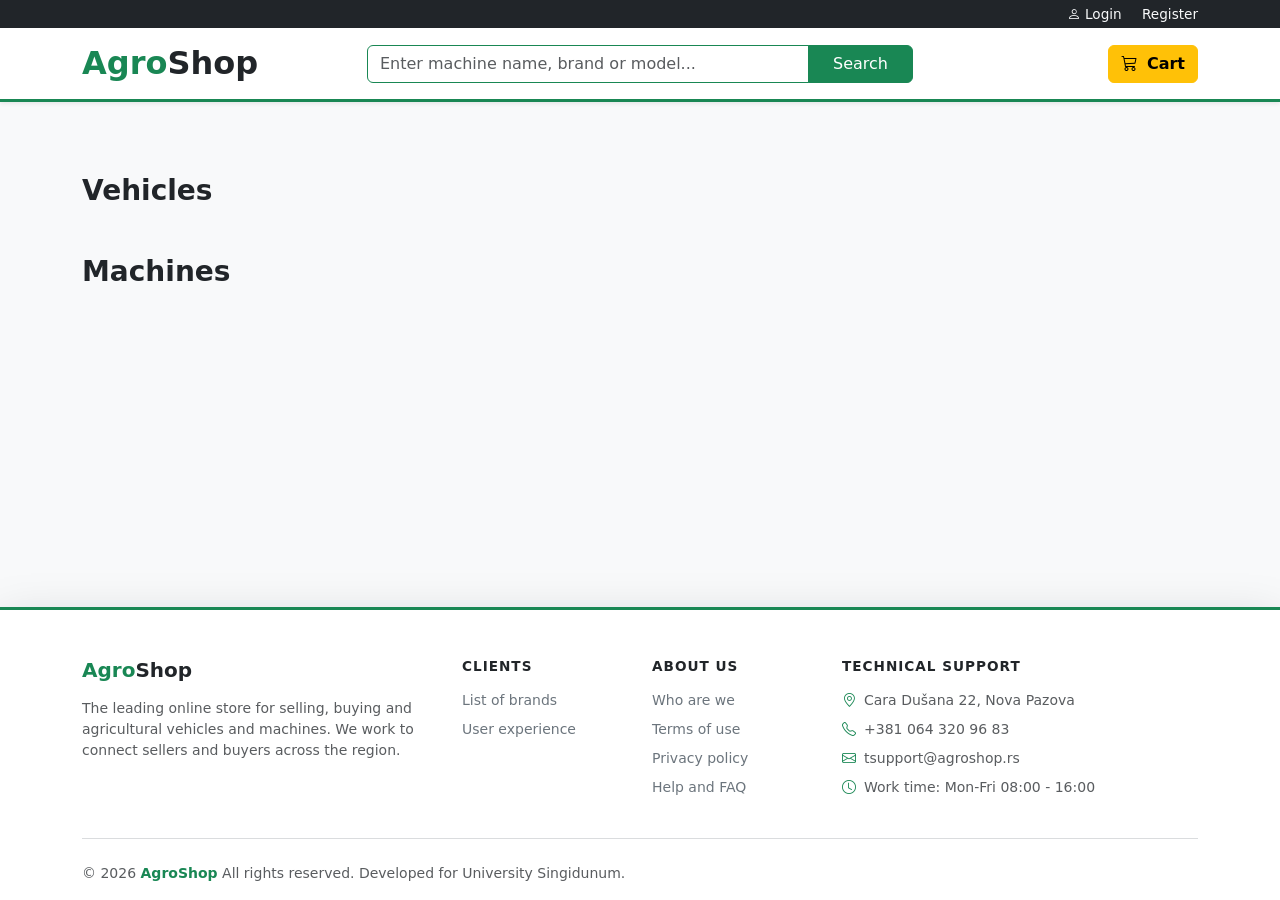
==== public/index.html @ a5869fea "commit" ====
<!DOCTYPE html>
<html lang="en">
<head>
    <meta charset="UTF-8">
    <meta name="viewport" content="width=device-width, initial-scale=1.0">
    <title>AgroShop</title>
    
    <link href="https://cdn.jsdelivr.net/npm/bootstrap@5.3.3/dist/css/bootstrap.min.css" 
          rel="stylesheet" integrity="sha384-QWTKZyjpPEjISv5WaRU9OFeRpok6YctnYmDr5pNlyT2bRjXh0JMhjY6hW+ALEwIH" crossorigin="anonymous">

    <link rel="stylesheet" href="https://cdn.jsdelivr.net/npm/bootstrap-icons@1.11.3/font/bootstrap-icons.min.css">

    <link rel="stylesheet" href="css/global.css">
</head>
<body class="bg-light">

    <div class="bg-dark text-light py-1">
        <div class="container d-flex justify-content-end" style="font-size: 0.85rem;">
            <div>
                <a href="#" class="text-light text-decoration-none me-3 link-warning">
                    <i class="bi bi-person me-1"></i>Login
                </a>
                <a href="#" class="text-light text-decoration-none link-warning">Register</a>
            </div>
        </div>
    </div>

    <header class="bg-white shadow-sm py-3 mb-4 border-bottom border-success border-3">
        <div class="container">
            <div class="row align-items-center">
                
                <div class="col-md-3 mb-3 mb-md-0">
                    <a href="/" class="text-decoration-none">
                        <h2 class="text-success fw-bold m-0">Agro<span class="text-dark">Shop</span></h2>
                    </a>
                </div>

                <div class="col-md-6 mb-3 mb-md-0">
                    <form class="d-flex">
                        <div class="input-group">
                            <input type="text" class="form-control border-success" placeholder="Enter machine name, brand or model..." aria-label="Pretraga">
                            <button class="btn btn-success px-4" type="submit">Search</button>
                        </div>
                    </form>
                </div>

                <div class="col-md-3 text-md-end">
                    <a href="#" class="btn btn-warning position-relative fw-bold">
                        <i class="bi bi-cart3 me-1"></i> Cart
                    </a>
                </div>
            </div>
        </div>
    </header>
    <main class="container my-5">
        <h3 class="text-dark fw-bold mb-4">Vehicles</h3>
        <div id="vehicle-container" class="row g-4 mb-5"></div>

        <h3 class="text-dark fw-bold mb-4">Machines</h3>
        <div id="machine-container" class="row g-4"></div>
    </main>

    <footer class="bg-white text-dark pt-5 pb-3 mt-5 border-top border-success border-3 shadow-lg">
        <div class="container">
            <div class="row g-4">
                
                <div class="col-md-4">
                    <h5 class="text-success fw-bold mb-3">Agro<span class="text-dark">Shop</span></h5>
                    <p class="text-muted small lh-base">
                        The leading online store for selling, buying and agricultural vehicles and machines. We work to connect sellers and buyers across the region.
                    </p>
                </div>

                <div class="col-md-2">
                    <h6 class="text-dark fw-bold mb-3 text-uppercase" style="font-size: 0.85rem; letter-spacing: 1px;">Clients</h6>
                    <ul class="list-unstyled small">
                        <li class="mb-2"><a href="#" class="text-secondary text-decoration-none link-success">List of brands</a></li>
                        <li class="mb-2"><a href="#" class="text-secondary text-decoration-none link-success">User experience</a></li>
                    </ul>
                </div>

                <div class="col-md-2">
                    <h6 class="text-dark fw-bold mb-3 text-uppercase" style="font-size: 0.85rem; letter-spacing: 1px;">About us</h6>
                    <ul class="list-unstyled small">
                        <li class="mb-2"><a href="#" class="text-secondary text-decoration-none link-success">Who are we</a></li>
                        <li class="mb-2"><a href="#" class="text-secondary text-decoration-none link-success">Terms of use</a></li>
                        <li class="mb-2"><a href="#" class="text-secondary text-decoration-none link-success">Privacy policy</a></li>
                        <li class="mb-2"><a href="#" class="text-secondary text-decoration-none link-success">Help and FAQ</a></li>
                    </ul>
                </div>

                <div class="col-md-4">
                    <h6 class="text-dark fw-bold mb-3 text-uppercase" style="font-size: 0.85rem; letter-spacing: 1px;">Technical support</h6>
                    <ul class="list-unstyled small text-muted">
                        <li class="mb-2"><i class="bi bi-geo-alt text-success me-2"></i>Cara Dušana 22, Nova Pazova</li>
                        <li class="mb-2"><i class="bi bi-telephone text-success me-2"></i>+381 064 320 96 83</li>
                        <li class="mb-2"><i class="bi bi-envelope text-success me-2"></i>tsupport@agroshop.rs</li>
                        <li class="mb-2"><i class="bi bi-clock text-success me-2"></i>Work time: Mon-Fri 08:00 - 16:00</li>
                    </ul>
                </div>

            </div>

            <hr class="border-secondary opacity-25 my-4">

            <div class="row align-items-center">
                <div class="col-md-6 text-center text-md-start mb-3 mb-md-0">
                    <p class="mb-0 text-muted small">
                        &copy; 2026 <span class="text-success fw-bold">AgroShop</span> All rights reserved. Developed for University Singidunum.
                    </p>
                </div>
            </div>
        </div>
    </footer>

    <script src="https://cdn.jsdelivr.net/npm/bootstrap@5.3.3/dist/js/bootstrap.bundle.min.js" 
            integrity="sha384-YvpcrYf0tY3lHB60NNkmXc5s9fDVZLESaAA55NDzOxhy9GkcIdslK1eN7N6jIeHz" crossorigin="anonymous"></script>

    <script src="js/utils.js"></script>
    <script>
        document.addEventListener("DOMContentLoaded", function() {
            loadCategories(); });
    </script>
</body>
</html>
---- public/css/global.css ----
.card {
    height: 100%;
    display: flex;
    flex-direction: column;
    border-radius: 12px;
    transition: transform 0.3s ease, box-shadow 0.3s ease;
}

.card:hover {
    transform: translateY(-10px);
    box-shadow: 0 15px 30px rgba(0,0,0,0.15) !important;
}

.card-img-top {
    height: 300px;
    object-fit: cover;
    border-top-left-radius: 12px;
    border-top-right-radius: 12px;
}

.card-body {
    display: flex;
    flex-direction: column;
    justify-content: space-between;
    flex-grow: 1;
}

/* Opcionalno: prilagođavanje za 4 kartice u redu */
@media (min-width: 992px) {
    .col-lg-3 {
        flex: 0 0 25%;
        max-width: 25%;
    }
}

body {
    display: flex;
    flex-direction: column;
    min-height: 100vh; /* Zauzima bar celu visinu ekrana */
    margin: 0;
}

main {
    flex: 1; /* Tera sadržaj da se rastegne i gurne footer dole */
}
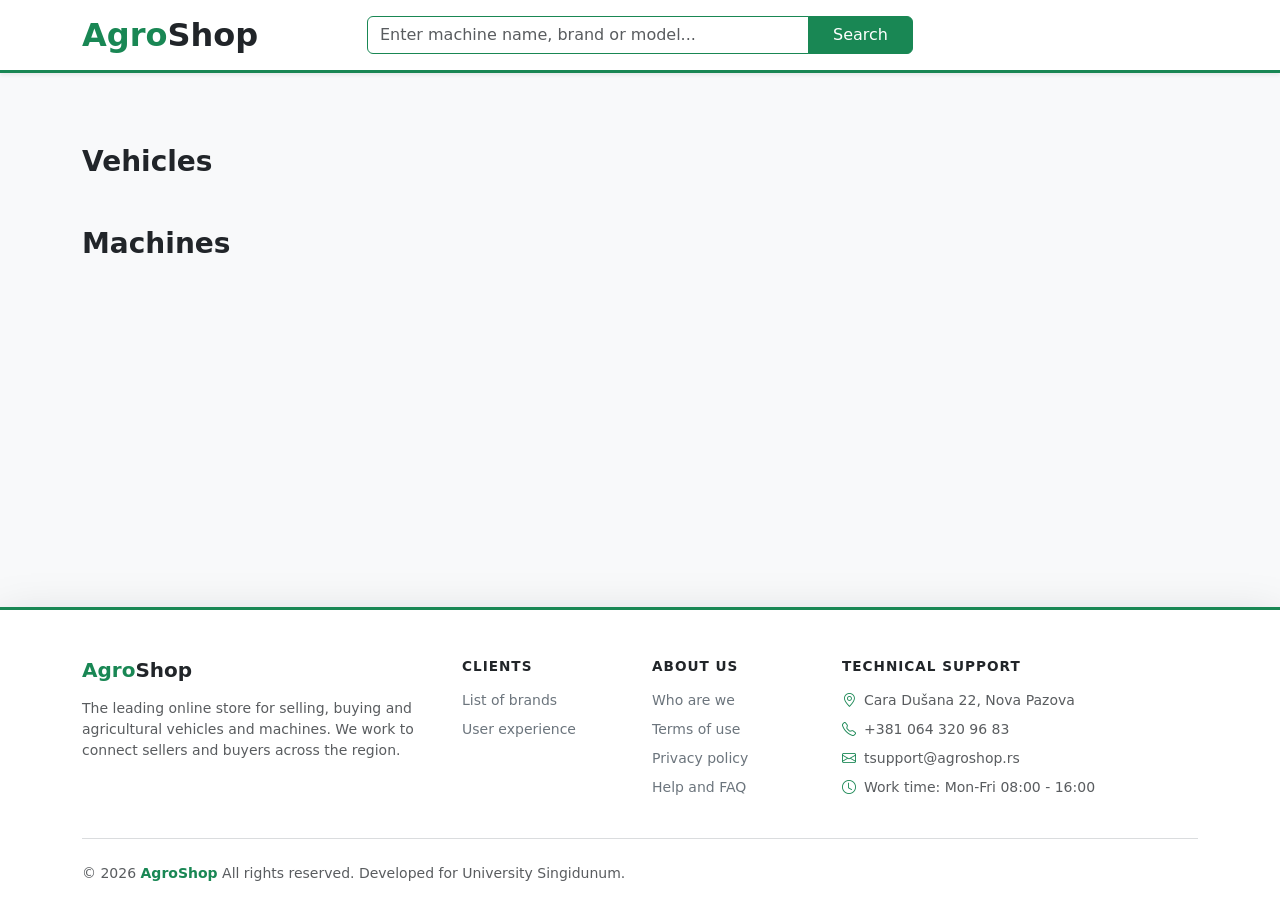
==== commit 1a005c46: "changes in the frontend, backend and database" ====
--- a/public/index.html
+++ b/public/index.html
@@ -13,17 +13,6 @@
     <link rel="stylesheet" href="css/global.css">
 </head>
 <body class="bg-light">
-
-    <div class="bg-dark text-light py-1">
-        <div class="container d-flex justify-content-end" style="font-size: 0.85rem;">
-            <div>
-                <a href="#" class="text-light text-decoration-none me-3 link-warning">
-                    <i class="bi bi-person me-1"></i>Login
-                </a>
-                <a href="#" class="text-light text-decoration-none link-warning">Register</a>
-            </div>
-        </div>
-    </div>
 
     <header class="bg-white shadow-sm py-3 mb-4 border-bottom border-success border-3">
         <div class="container">
@@ -43,12 +32,7 @@
                         </div>
                     </form>
                 </div>
-
-                <div class="col-md-3 text-md-end">
-                    <a href="#" class="btn btn-warning position-relative fw-bold">
-                        <i class="bi bi-cart3 me-1"></i> Cart
-                    </a>
-                </div>
+                
             </div>
         </div>
     </header>
@@ -74,7 +58,7 @@
                 <div class="col-md-2">
                     <h6 class="text-dark fw-bold mb-3 text-uppercase" style="font-size: 0.85rem; letter-spacing: 1px;">Clients</h6>
                     <ul class="list-unstyled small">
-                        <li class="mb-2"><a href="#" class="text-secondary text-decoration-none link-success">List of brands</a></li>
+                        <li class="mb-2"><a href="manufacturers.html" class="text-secondary text-decoration-none link-success">List of brands</a></li>
                         <li class="mb-2"><a href="#" class="text-secondary text-decoration-none link-success">User experience</a></li>
                     </ul>
                 </div>
--- a/public/css/global.css
+++ b/public/css/global.css
@@ -44,3 +44,97 @@
     flex: 1; /* Tera sadržaj da se rastegne i gurne footer dole */
 }
 
+.slider-wrapper {
+    position: relative;
+    width: 100%;
+    border-radius: 8px;
+    overflow: hidden;
+    box-shadow: 0 4px 10px rgba(0,0,0,0.1);
+}
+
+.slide {
+    display: none;
+    width: 100%;
+    height: 350px; /* Visina prilagođena da prati specifikacije */
+    object-fit: cover;
+}
+
+.slide.active { display: block; }
+
+.prev, .next {
+    cursor: pointer;
+    position: absolute;
+    top: 50%;
+    transform: translateY(-50%);
+    padding: 12px;
+    background: rgba(0,0,0,0.5);
+    color: white;
+    border: none;
+    font-size: 18px;
+}
+.prev { left: 0; }
+.next { right: 0; }
+
+.lightbox {
+    display: none; /* Sakriveno po defaultu */
+    position: fixed;
+    z-index: 9999;
+    top: 0; left: 0;
+    width: 100%; height: 100%;
+    background-color: rgba(0, 0, 0, 0.9); /* Zamračena pozadina */
+    justify-content: center;
+    align-items: center;
+}
+
+.lightbox-content {
+    max-width: 80%;
+    max-height: 80%;
+    border: 2px solid white;
+}
+
+.close-btn {
+    position: absolute;
+    top: 20px; right: 40px;
+    color: white; font-size: 50px;
+    cursor: pointer;
+}
+
+/* Strelice unutar lightbox-a */
+.lightbox-prev, .lightbox-next {
+    position: absolute;
+    top: 50%;
+    transform: translateY(-50%);
+    cursor: pointer;
+    padding: 20px;
+    color: white;
+    font-size: 40px;
+    background: rgba(0,0,0,0.3);
+    border: none;
+    user-select: none;
+}
+.lightbox-prev { left: 20px; }
+.lightbox-next { right: 20px; }
+.lightbox-prev:hover, .lightbox-next:hover { background: rgba(0,0,0,0.6); }
+
+
+/* Definiši posebnu klasu SAMO za back dugme */
+.btn-back-circle {
+    border: 2px solid #198754 !important;
+    color: #198754 !important;
+    background-color: transparent !important;
+    border-radius: 50% !important; 
+    width: 45px !important;
+    height: 45px !important;
+    display: flex !important;
+    align-items: center !important;
+    justify-content: center !important;
+    padding: 0 !important;
+    cursor: pointer !important;
+    font-size: 1.2rem !important;
+    transition: all 0.3s ease;
+}
+
+.btn-back-circle:hover {
+    background-color: #198754 !important;
+    color: #ffffff !important;
+}
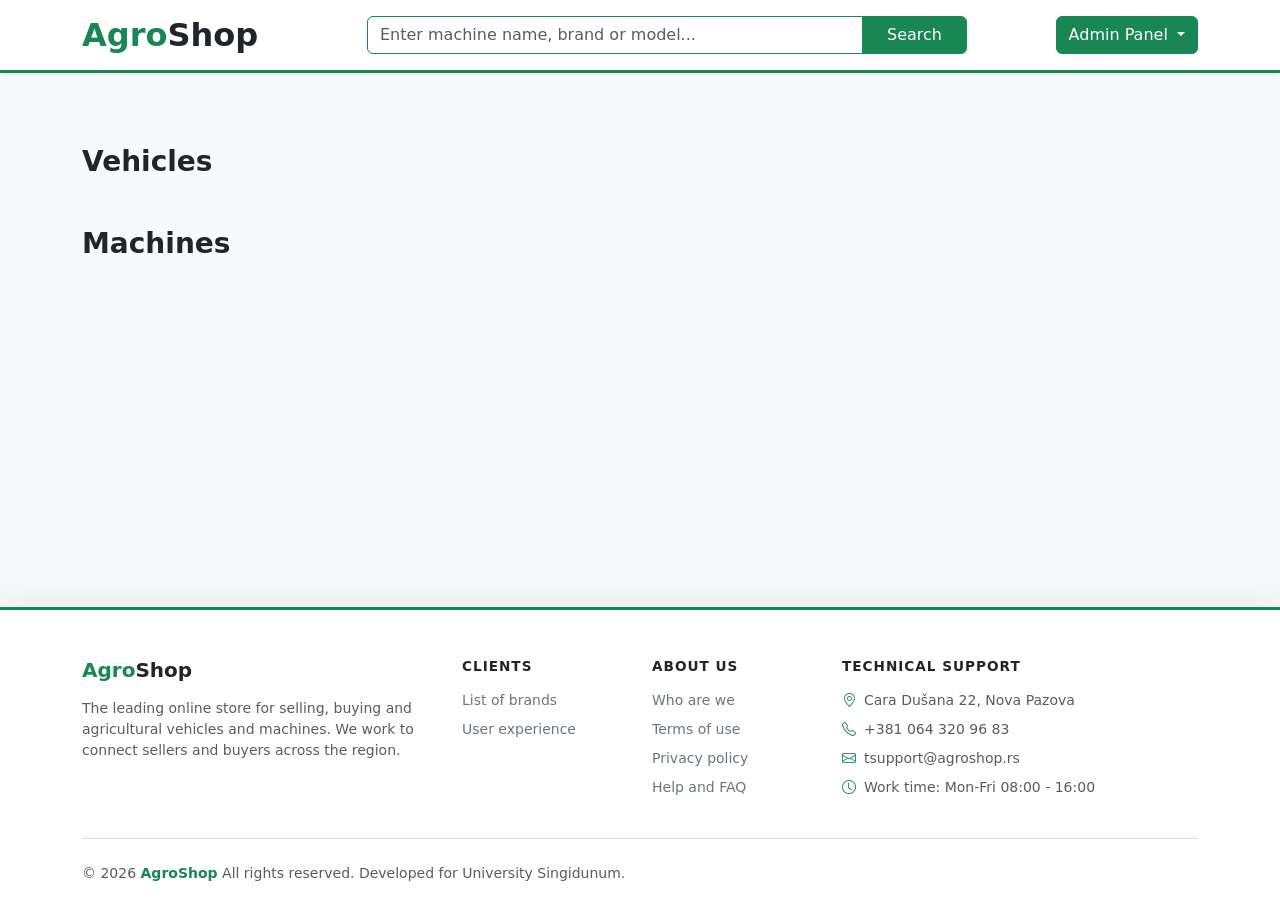
==== commit 6e93785b: "CRUD operations, changes in frontend and backend" ====
--- a/public/index.html
+++ b/public/index.html
@@ -3,13 +3,11 @@
 <head>
     <meta charset="UTF-8">
     <meta name="viewport" content="width=device-width, initial-scale=1.0">
-    <title>AgroShop</title>
+    <title>AgroShop - Main page</title>
     
     <link href="https://cdn.jsdelivr.net/npm/bootstrap@5.3.3/dist/css/bootstrap.min.css" 
           rel="stylesheet" integrity="sha384-QWTKZyjpPEjISv5WaRU9OFeRpok6YctnYmDr5pNlyT2bRjXh0JMhjY6hW+ALEwIH" crossorigin="anonymous">
-
     <link rel="stylesheet" href="https://cdn.jsdelivr.net/npm/bootstrap-icons@1.11.3/font/bootstrap-icons.min.css">
-
     <link rel="stylesheet" href="css/global.css">
 </head>
 <body class="bg-light">
@@ -17,25 +15,41 @@
     <header class="bg-white shadow-sm py-3 mb-4 border-bottom border-success border-3">
         <div class="container">
             <div class="row align-items-center">
-                
                 <div class="col-md-3 mb-3 mb-md-0">
                     <a href="/" class="text-decoration-none">
                         <h2 class="text-success fw-bold m-0">Agro<span class="text-dark">Shop</span></h2>
                     </a>
                 </div>
 
-                <div class="col-md-6 mb-3 mb-md-0">
-                    <form class="d-flex">
-                        <div class="input-group">
-                            <input type="text" class="form-control border-success" placeholder="Enter machine name, brand or model..." aria-label="Pretraga">
-                            <button class="btn btn-success px-4" type="submit">Search</button>
+                <div class="col-md-9 mb-3 mb-md-0">
+                    <div class="d-flex align-items-center">
+                        <div class="flex-grow-1 d-flex justify-content-start">
+                            <form style="width: 100%; max-width: 600px;">
+                                <div class="input-group">
+                                    <input type="text" class="form-control border-success" placeholder="Enter machine name, brand or model...">
+                                    <button class="btn btn-success px-4" type="submit">Search</button>
+                                </div>
+                            </form>
                         </div>
-                    </form>
+
+                        <div class="dropdown">
+                            <button class="btn btn-success text-white dropdown-toggle" type="button" data-bs-toggle="dropdown" aria-expanded="false">
+                                Admin Panel
+                            </button>
+                            <ul class="dropdown-menu dropdown-menu-end">
+                                <li><a class="dropdown-item" href="admin_categories.html">Categories</a></li>
+                                <li><a class="dropdown-item" href="admin_machines.html">Machines</a></li>
+                                <li><a class="dropdown-item" href="admin_manufacturers.html">Manufacturers</a></li>
+                                <li><a class="dropdown-item" href="admin_pictures.html">Pictures</a></li>
+                                <li><a class="dropdown-item" href="admin_specifications.html">Specifications</a></li>
+                            </ul>
+                        </div>
+                    </div>
                 </div>
-                
             </div>
         </div>
     </header>
+    
     <main class="container my-5">
         <h3 class="text-dark fw-bold mb-4">Vehicles</h3>
         <div id="vehicle-container" class="row g-4 mb-5"></div>
@@ -47,14 +61,12 @@
     <footer class="bg-white text-dark pt-5 pb-3 mt-5 border-top border-success border-3 shadow-lg">
         <div class="container">
             <div class="row g-4">
-                
                 <div class="col-md-4">
                     <h5 class="text-success fw-bold mb-3">Agro<span class="text-dark">Shop</span></h5>
                     <p class="text-muted small lh-base">
                         The leading online store for selling, buying and agricultural vehicles and machines. We work to connect sellers and buyers across the region.
                     </p>
                 </div>
-
                 <div class="col-md-2">
                     <h6 class="text-dark fw-bold mb-3 text-uppercase" style="font-size: 0.85rem; letter-spacing: 1px;">Clients</h6>
                     <ul class="list-unstyled small">
@@ -62,7 +74,6 @@
                         <li class="mb-2"><a href="#" class="text-secondary text-decoration-none link-success">User experience</a></li>
                     </ul>
                 </div>
-
                 <div class="col-md-2">
                     <h6 class="text-dark fw-bold mb-3 text-uppercase" style="font-size: 0.85rem; letter-spacing: 1px;">About us</h6>
                     <ul class="list-unstyled small">
@@ -72,7 +83,6 @@
                         <li class="mb-2"><a href="#" class="text-secondary text-decoration-none link-success">Help and FAQ</a></li>
                     </ul>
                 </div>
-
                 <div class="col-md-4">
                     <h6 class="text-dark fw-bold mb-3 text-uppercase" style="font-size: 0.85rem; letter-spacing: 1px;">Technical support</h6>
                     <ul class="list-unstyled small text-muted">
@@ -82,11 +92,8 @@
                         <li class="mb-2"><i class="bi bi-clock text-success me-2"></i>Work time: Mon-Fri 08:00 - 16:00</li>
                     </ul>
                 </div>
-
             </div>
-
             <hr class="border-secondary opacity-25 my-4">
-
             <div class="row align-items-center">
                 <div class="col-md-6 text-center text-md-start mb-3 mb-md-0">
                     <p class="mb-0 text-muted small">
@@ -99,11 +106,10 @@
 
     <script src="https://cdn.jsdelivr.net/npm/bootstrap@5.3.3/dist/js/bootstrap.bundle.min.js" 
             integrity="sha384-YvpcrYf0tY3lHB60NNkmXc5s9fDVZLESaAA55NDzOxhy9GkcIdslK1eN7N6jIeHz" crossorigin="anonymous"></script>
-
     <script src="js/utils.js"></script>
     <script>
-        document.addEventListener("DOMContentLoaded", function() {
-            loadCategories(); });
+        document.addEventListener("DOMContentLoaded", setupSearch);
+        document.addEventListener("DOMContentLoaded", () => { loadCategories(); });
     </script>
 </body>
 </html>
--- a/public/css/global.css
+++ b/public/css/global.css
@@ -1,9 +1,11 @@
+/* --- Card Styles --- */
 .card {
     height: 100%;
     display: flex;
     flex-direction: column;
     border-radius: 12px;
     transition: transform 0.3s ease, box-shadow 0.3s ease;
+    cursor: pointer;
 }
 
 .card:hover {
@@ -25,71 +27,36 @@
     flex-grow: 1;
 }
 
-/* Opcionalno: prilagođavanje za 4 kartice u redu */
-@media (min-width: 992px) {
-    .col-lg-3 {
-        flex: 0 0 25%;
-        max-width: 25%;
-    }
-}
-
+/* --- Layout Structure --- */
 body {
     display: flex;
     flex-direction: column;
-    min-height: 100vh; /* Zauzima bar celu visinu ekrana */
+    min-height: 100vh;
     margin: 0;
 }
 
 main {
-    flex: 1; /* Tera sadržaj da se rastegne i gurne footer dole */
+    flex: 1;
 }
 
-.slider-wrapper {
-    position: relative;
-    width: 100%;
-    border-radius: 8px;
-    overflow: hidden;
-    box-shadow: 0 4px 10px rgba(0,0,0,0.1);
-}
-
-.slide {
-    display: none;
-    width: 100%;
-    height: 350px; /* Visina prilagođena da prati specifikacije */
-    object-fit: cover;
-}
-
-.slide.active { display: block; }
-
-.prev, .next {
-    cursor: pointer;
-    position: absolute;
-    top: 50%;
-    transform: translateY(-50%);
-    padding: 12px;
-    background: rgba(0,0,0,0.5);
-    color: white;
-    border: none;
-    font-size: 18px;
-}
-.prev { left: 0; }
-.next { right: 0; }
-
+/* --- Lightbox Modal Styles --- */
 .lightbox {
-    display: none; /* Sakriveno po defaultu */
+    display: none; 
     position: fixed;
     z-index: 9999;
     top: 0; left: 0;
     width: 100%; height: 100%;
-    background-color: rgba(0, 0, 0, 0.9); /* Zamračena pozadina */
+    background-color: rgba(0, 0, 0, 0.9);
     justify-content: center;
     align-items: center;
+    cursor: pointer;
 }
 
 .lightbox-content {
     max-width: 80%;
     max-height: 80%;
     border: 2px solid white;
+    cursor: default;
 }
 
 .close-btn {
@@ -99,7 +66,6 @@
     cursor: pointer;
 }
 
-/* Strelice unutar lightbox-a */
 .lightbox-prev, .lightbox-next {
     position: absolute;
     top: 50%;
@@ -116,8 +82,14 @@
 .lightbox-next { right: 20px; }
 .lightbox-prev:hover, .lightbox-next:hover { background: rgba(0,0,0,0.6); }
 
+/* --- Details Page Slider --- */
+.main-slider-container {
+    border: 3px solid #eee;
+    border-radius: 8px;
+    overflow: hidden;
+    position: relative;
+}
 
-/* Definiši posebnu klasu SAMO za back dugme */
 .btn-back-circle {
     border: 2px solid #198754 !important;
     color: #198754 !important;
